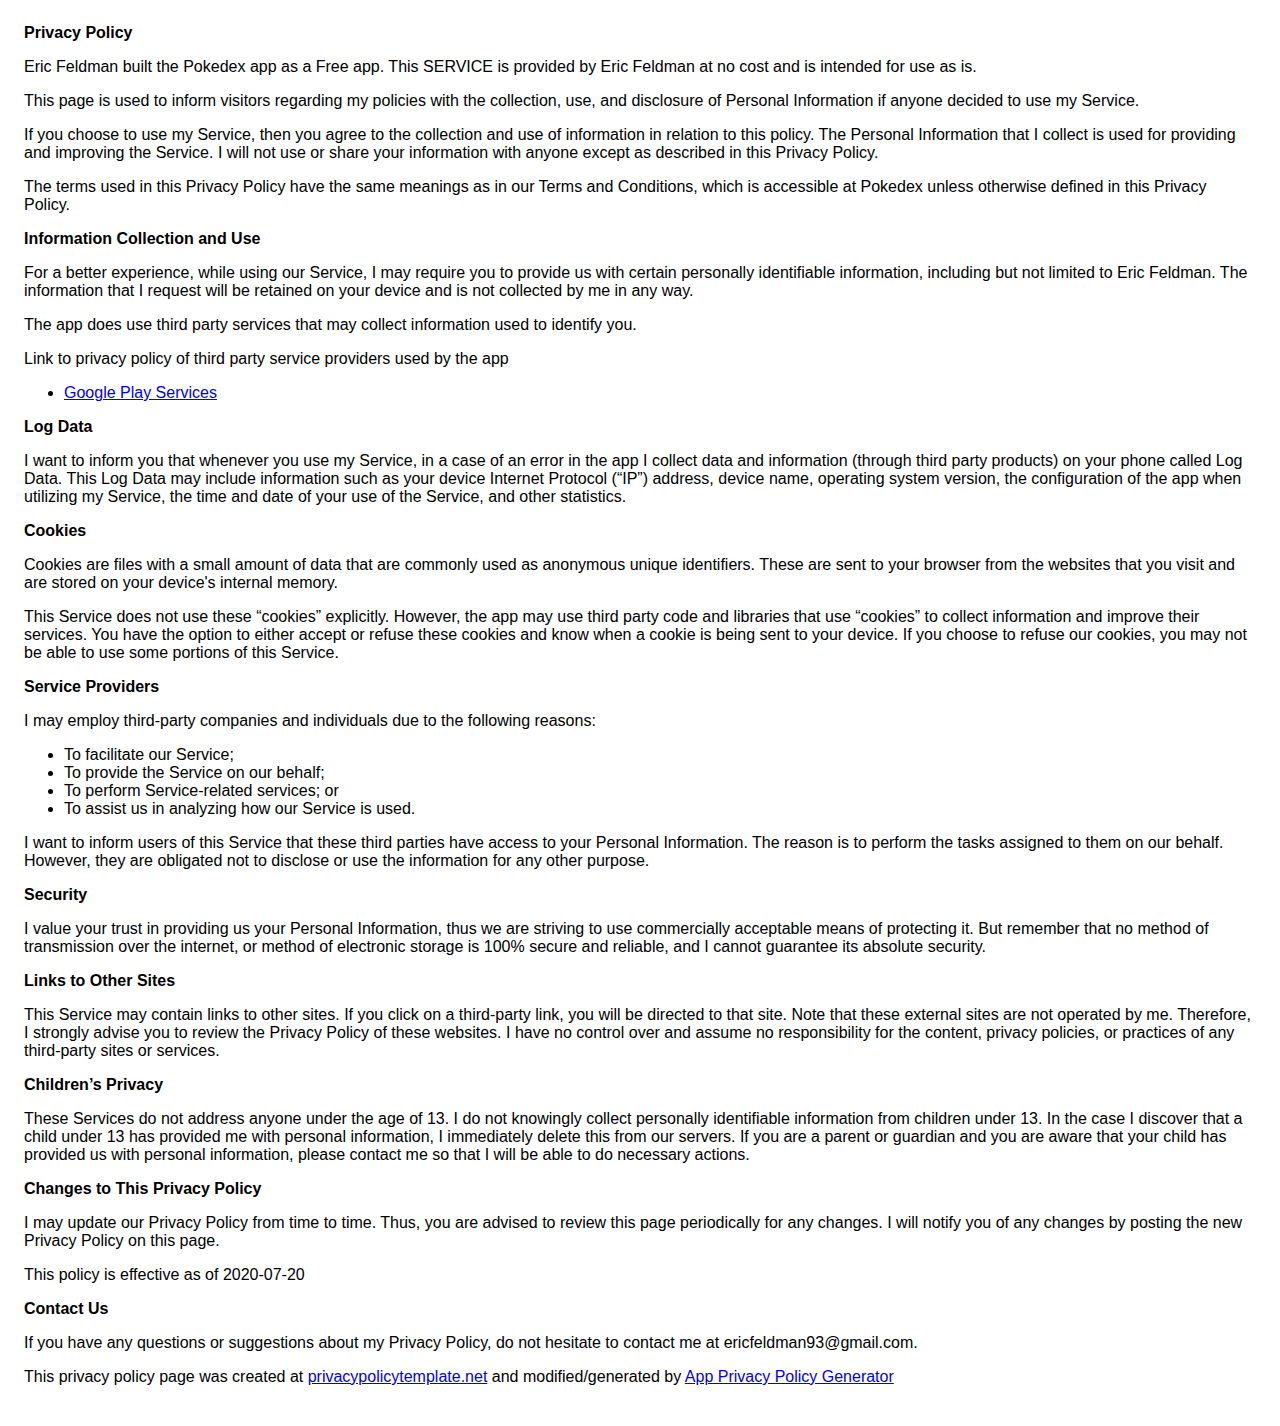
==== pokedex/privacy.html @ dfa9aedf "add privacy" ====
<!DOCTYPE html>
    <html>
    <head>
      <meta charset='utf-8'>
      <meta name='viewport' content='width=device-width'>
      <title>Privacy Policy</title>
      <style> body { font-family: 'Helvetica Neue', Helvetica, Arial, sans-serif; padding:1em; } </style>
    </head>
    <body>
    <strong>Privacy Policy</strong> <p>
                  Eric Feldman built the Pokedex app as
                  a Free app. This SERVICE is provided by
                  Eric Feldman at no cost and is intended for use as
                  is.
                </p> <p>
                  This page is used to inform visitors regarding my
                  policies with the collection, use, and disclosure of Personal
                  Information if anyone decided to use my Service.
                </p> <p>
                  If you choose to use my Service, then you agree to
                  the collection and use of information in relation to this
                  policy. The Personal Information that I collect is
                  used for providing and improving the Service. I will not use or share your information with
                  anyone except as described in this Privacy Policy.
                </p> <p>
                  The terms used in this Privacy Policy have the same meanings
                  as in our Terms and Conditions, which is accessible at
                  Pokedex unless otherwise defined in this Privacy Policy.
                </p> <p><strong>Information Collection and Use</strong></p> <p>
                  For a better experience, while using our Service, I
                  may require you to provide us with certain personally
                  identifiable information, including but not limited to Eric Feldman. The information that
                  I request will be retained on your device and is not collected by me in any way.
                </p> <div><p>
                    The app does use third party services that may collect
                    information used to identify you.
                  </p> <p>
                    Link to privacy policy of third party service providers used
                    by the app
                  </p> <ul><li><a href="https://www.google.com/policies/privacy/" target="_blank" rel="noopener noreferrer">Google Play Services</a></li><!----><!----><!----><!----><!----><!----><!----><!----><!----><!----><!----><!----><!----><!----><!----><!----><!----><!----><!----><!----><!----></ul></div> <p><strong>Log Data</strong></p> <p>
                  I want to inform you that whenever you
                  use my Service, in a case of an error in the app
                  I collect data and information (through third party
                  products) on your phone called Log Data. This Log Data may
                  include information such as your device Internet Protocol
                  (“IP”) address, device name, operating system version, the
                  configuration of the app when utilizing my Service,
                  the time and date of your use of the Service, and other
                  statistics.
                </p> <p><strong>Cookies</strong></p> <p>
                  Cookies are files with a small amount of data that are
                  commonly used as anonymous unique identifiers. These are sent
                  to your browser from the websites that you visit and are
                  stored on your device's internal memory.
                </p> <p>
                  This Service does not use these “cookies” explicitly. However,
                  the app may use third party code and libraries that use
                  “cookies” to collect information and improve their services.
                  You have the option to either accept or refuse these cookies
                  and know when a cookie is being sent to your device. If you
                  choose to refuse our cookies, you may not be able to use some
                  portions of this Service.
                </p> <p><strong>Service Providers</strong></p> <p>
                  I may employ third-party companies and
                  individuals due to the following reasons:
                </p> <ul><li>To facilitate our Service;</li> <li>To provide the Service on our behalf;</li> <li>To perform Service-related services; or</li> <li>To assist us in analyzing how our Service is used.</li></ul> <p>
                  I want to inform users of this Service
                  that these third parties have access to your Personal
                  Information. The reason is to perform the tasks assigned to
                  them on our behalf. However, they are obligated not to
                  disclose or use the information for any other purpose.
                </p> <p><strong>Security</strong></p> <p>
                  I value your trust in providing us your
                  Personal Information, thus we are striving to use commercially
                  acceptable means of protecting it. But remember that no method
                  of transmission over the internet, or method of electronic
                  storage is 100% secure and reliable, and I cannot
                  guarantee its absolute security.
                </p> <p><strong>Links to Other Sites</strong></p> <p>
                  This Service may contain links to other sites. If you click on
                  a third-party link, you will be directed to that site. Note
                  that these external sites are not operated by me.
                  Therefore, I strongly advise you to review the
                  Privacy Policy of these websites. I have
                  no control over and assume no responsibility for the content,
                  privacy policies, or practices of any third-party sites or
                  services.
                </p> <p><strong>Children’s Privacy</strong></p> <p>
                  These Services do not address anyone under the age of 13.
                  I do not knowingly collect personally
                  identifiable information from children under 13. In the case
                  I discover that a child under 13 has provided
                  me with personal information, I immediately
                  delete this from our servers. If you are a parent or guardian
                  and you are aware that your child has provided us with
                  personal information, please contact me so that
                  I will be able to do necessary actions.
                </p> <p><strong>Changes to This Privacy Policy</strong></p> <p>
                  I may update our Privacy Policy from
                  time to time. Thus, you are advised to review this page
                  periodically for any changes. I will
                  notify you of any changes by posting the new Privacy Policy on
                  this page.
                </p> <p>This policy is effective as of 2020-07-20</p> <p><strong>Contact Us</strong></p> <p>
                  If you have any questions or suggestions about my
                  Privacy Policy, do not hesitate to contact me at ericfeldman93@gmail.com.
                </p> <p>
                  This privacy policy page was created at
                  <a href="https://privacypolicytemplate.net" target="_blank" rel="noopener noreferrer">privacypolicytemplate.net</a>
                  and modified/generated by
                  <a href="https://app-privacy-policy-generator.firebaseapp.com/" target="_blank" rel="noopener noreferrer">App Privacy Policy Generator</a></p>
    </body>
    </html>
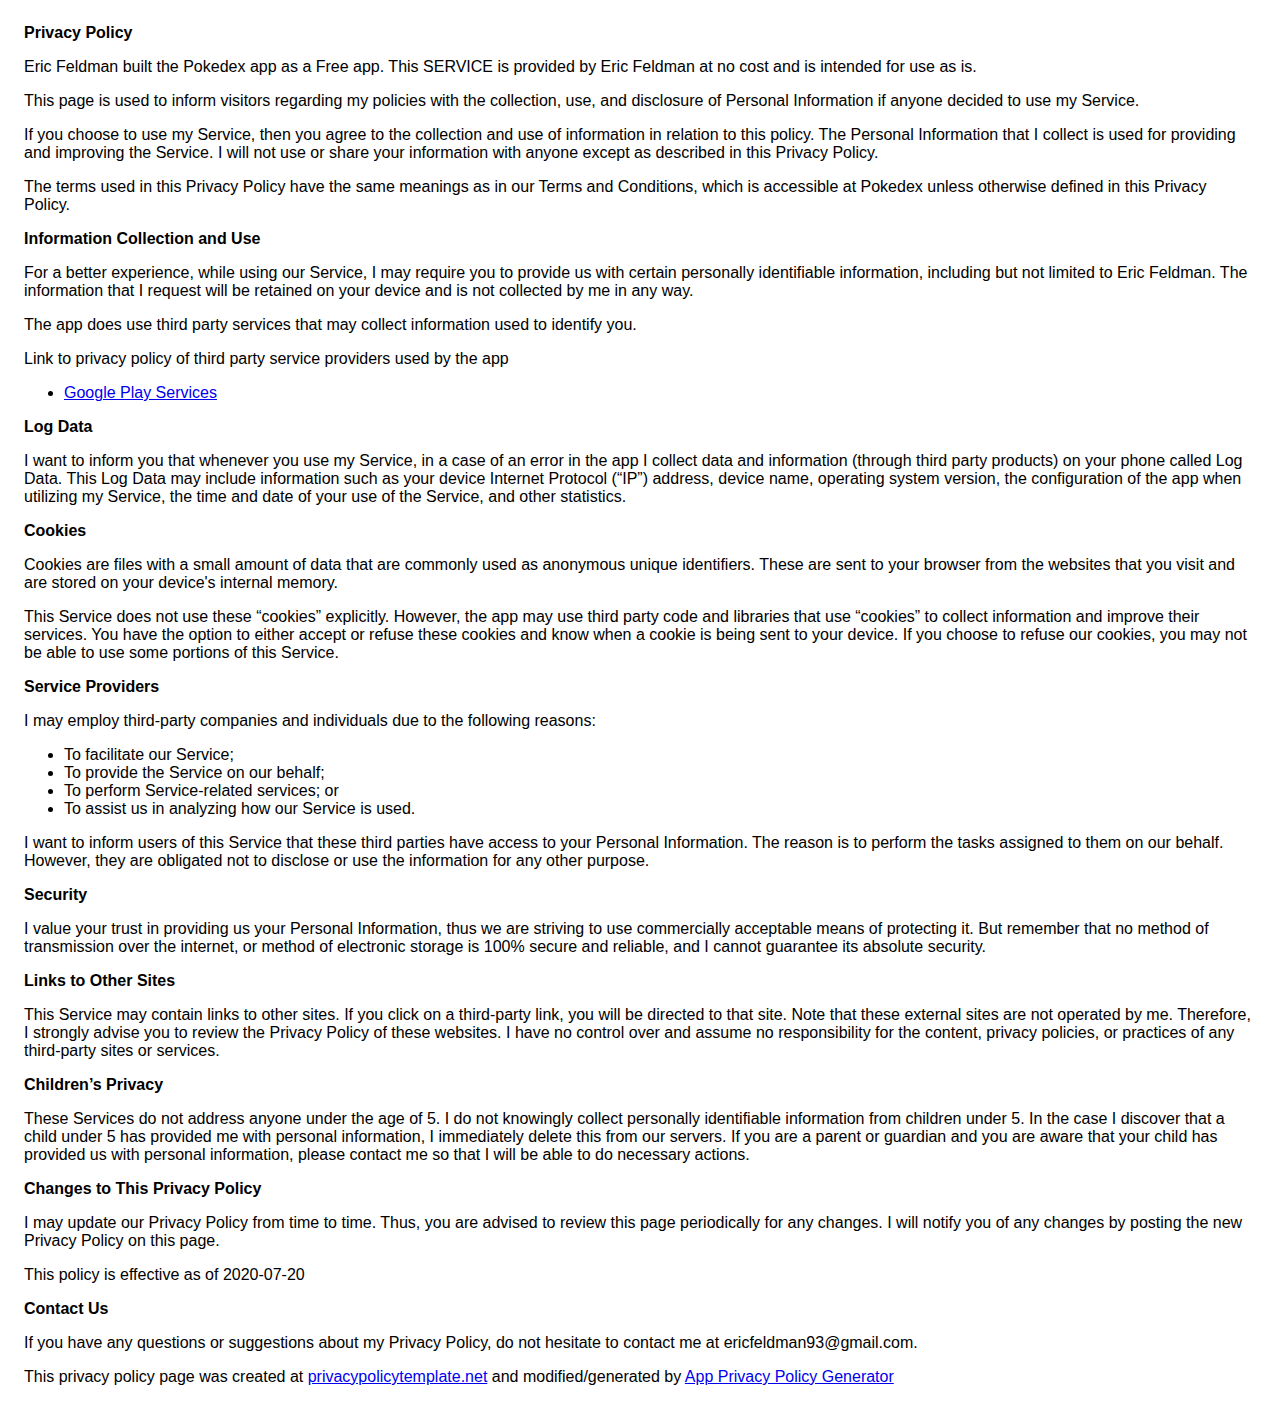
==== commit f07c218b: "fix privacy" ====
--- a/pokedex/privacy.html
+++ b/pokedex/privacy.html
@@ -86,10 +86,10 @@
                   privacy policies, or practices of any third-party sites or
                   services.
                 </p> <p><strong>Children’s Privacy</strong></p> <p>
-                  These Services do not address anyone under the age of 13.
+                  These Services do not address anyone under the age of 5.
                   I do not knowingly collect personally
-                  identifiable information from children under 13. In the case
-                  I discover that a child under 13 has provided
+                  identifiable information from children under 5. In the case
+                  I discover that a child under 5 has provided
                   me with personal information, I immediately
                   delete this from our servers. If you are a parent or guardian
                   and you are aware that your child has provided us with
